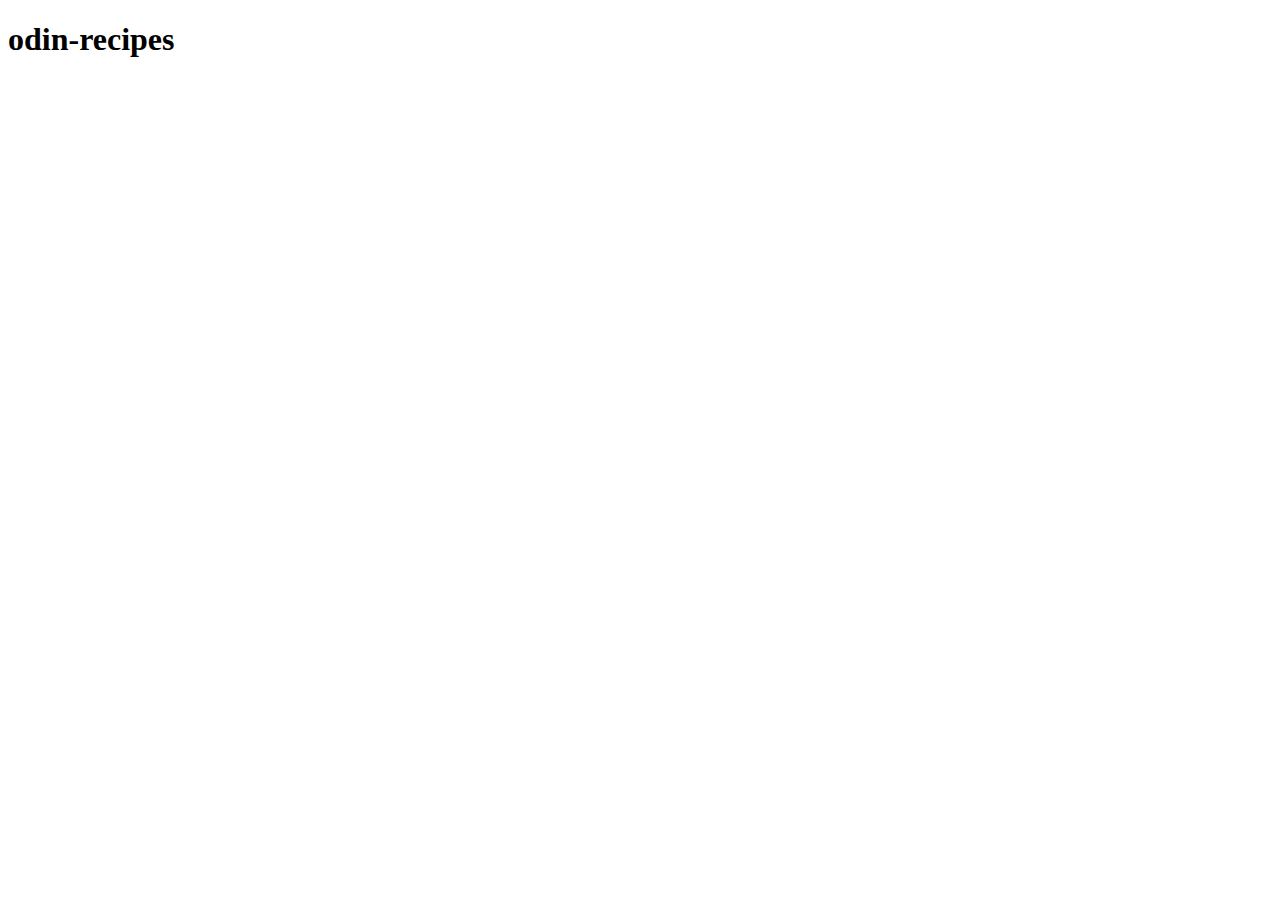
==== index.html @ 9f67d063 "Add index.html" ====
<!DOCTYPE html>
<html lang="en">
<head>
    <meta charset="UTF-8">
    <meta name="viewport" content="width=device-width, initial-scale=1.0">
    <title>odin-recipes || homepage</title>
</head>
<body>
    <h1>odin-recipes</h1>
</body>
</html>
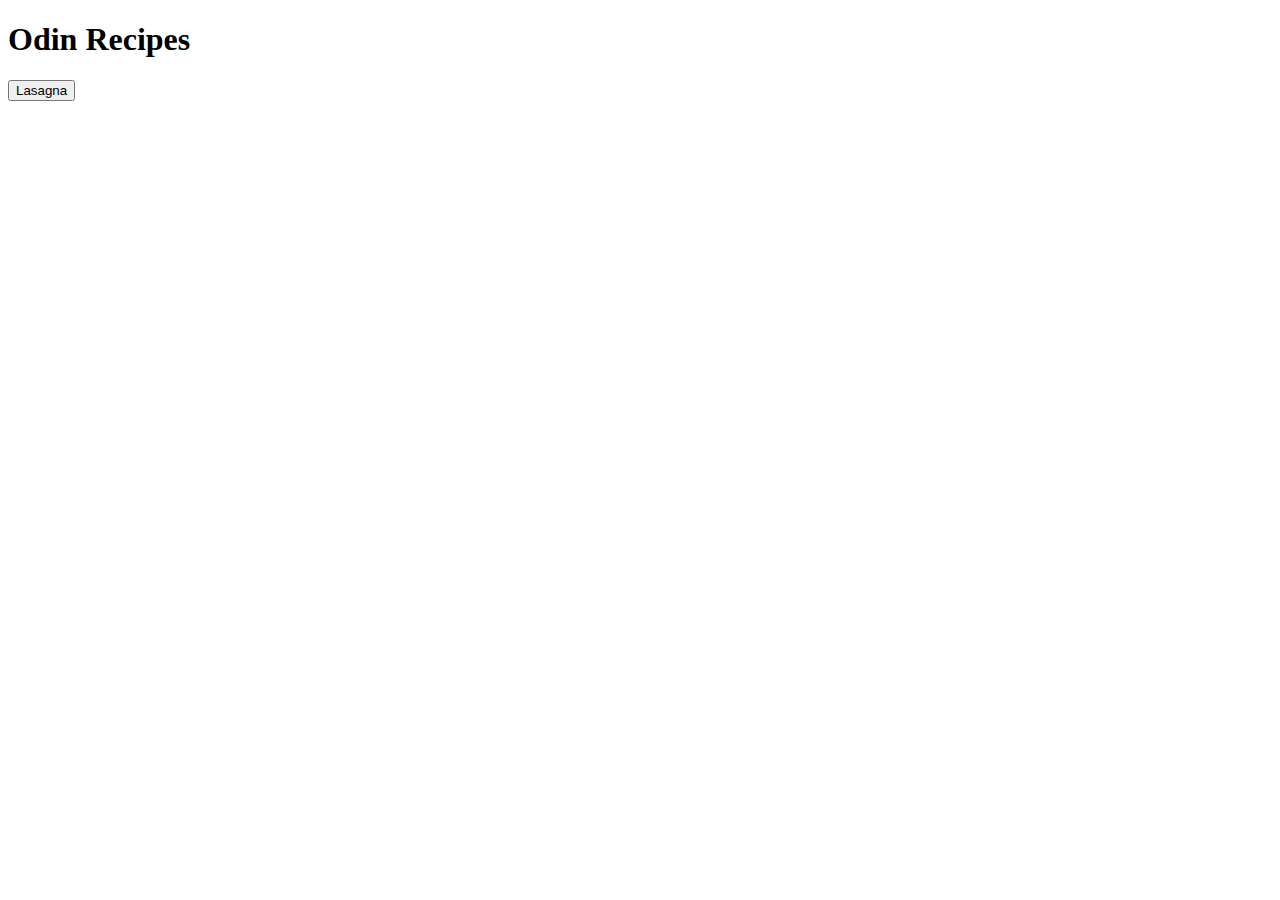
==== commit 8617581f: "Add lasagna.html recipe info (description, image, ingredients, steps)" ====
--- a/index.html
+++ b/index.html
@@ -3,9 +3,13 @@
 <head>
     <meta charset="UTF-8">
     <meta name="viewport" content="width=device-width, initial-scale=1.0">
-    <title>odin-recipes || homepage</title>
+    <link rel="preconnect" href="https://fonts.googleapis.com">
+    <link rel="preconnect" href="https://fonts.gstatic.com" crossorigin>
+    <link href="https://fonts.googleapis.com/css2?family=Roboto:ital,wght@0,100;0,300;0,400;0,500;0,700;0,900;1,100;1,300;1,400;1,500;1,700;1,900&display=swap" rel="stylesheet">
+    <title>Odin Recipes || homepage</title>
 </head>
 <body>
-    <h1>odin-recipes</h1>
+    <h1>Odin Recipes</h1>
+    <a href="./recipes/lasagna.html"><button>Lasagna</button></a>
 </body>
 </html>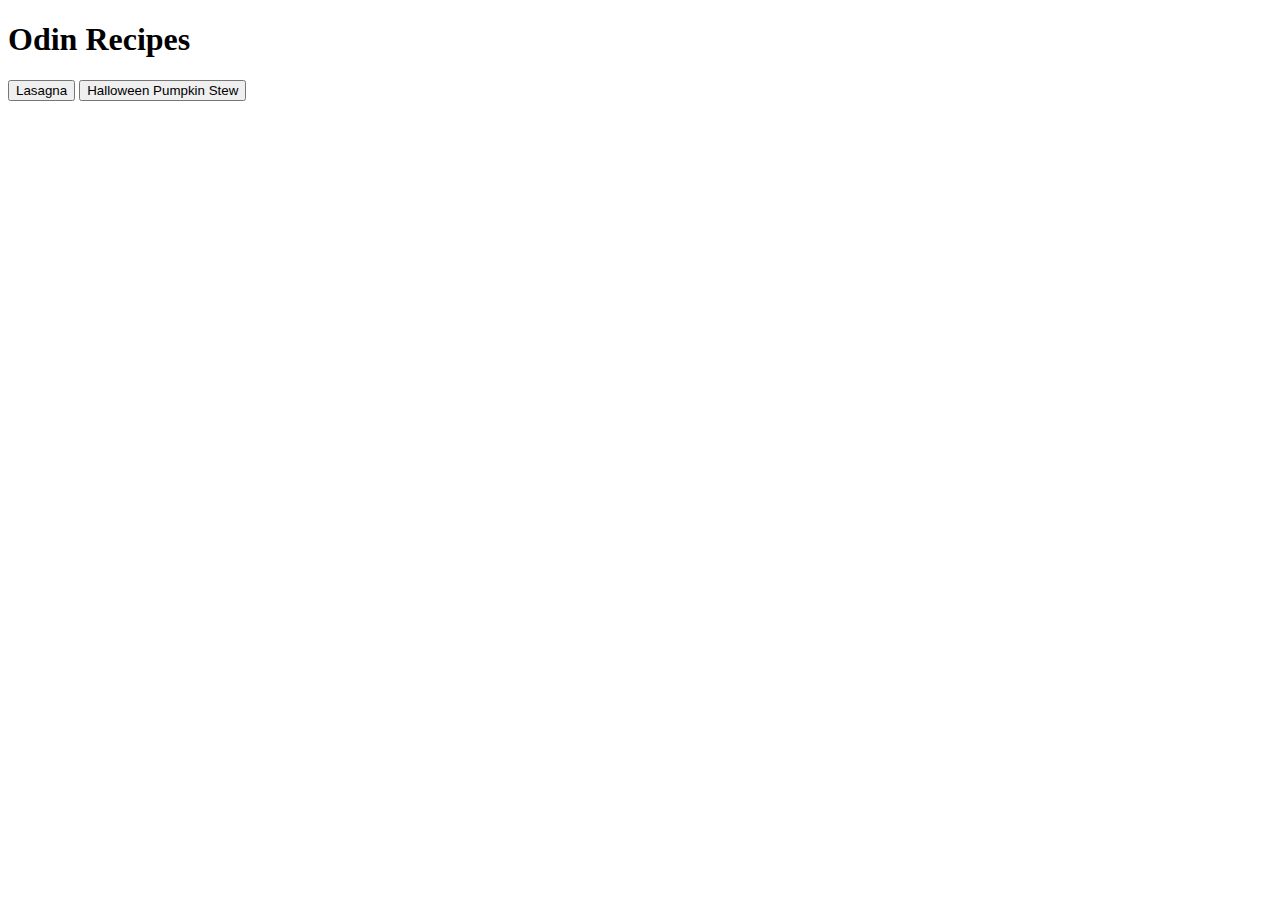
==== commit 306c492e: "Add halloween-pumpkin-stew.html and add link to it from index.html" ====
--- a/index.html
+++ b/index.html
@@ -11,5 +11,6 @@
 <body>
     <h1>Odin Recipes</h1>
     <a href="./recipes/lasagna.html"><button>Lasagna</button></a>
+    <a href="./recipes/halloween-pumpkin-stew.html"><button>Halloween Pumpkin Stew</button></a>
 </body>
 </html>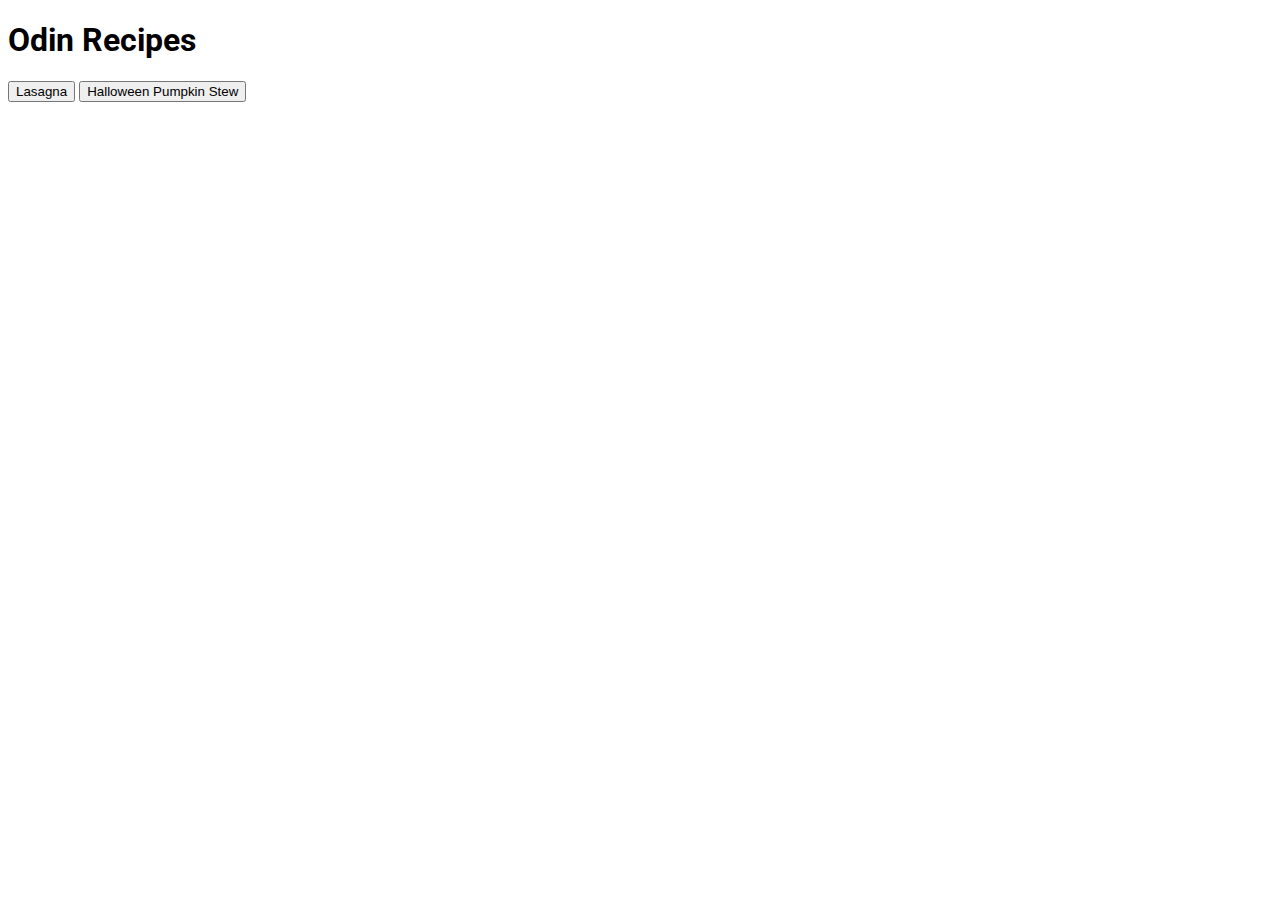
==== commit 0eecbad7: "Add style.css" ====
--- a/index.html
+++ b/index.html
@@ -6,6 +6,7 @@
     <link rel="preconnect" href="https://fonts.googleapis.com">
     <link rel="preconnect" href="https://fonts.gstatic.com" crossorigin>
     <link href="https://fonts.googleapis.com/css2?family=Roboto:ital,wght@0,100;0,300;0,400;0,500;0,700;0,900;1,100;1,300;1,400;1,500;1,700;1,900&display=swap" rel="stylesheet">
+    <link rel="stylesheet" href="style.css">
     <title>Odin Recipes || homepage</title>
 </head>
 <body>
--- a/style.css
+++ b/style.css
@@ -0,0 +1,3 @@
+body {
+    font-family: "Roboto", sans-serif;
+}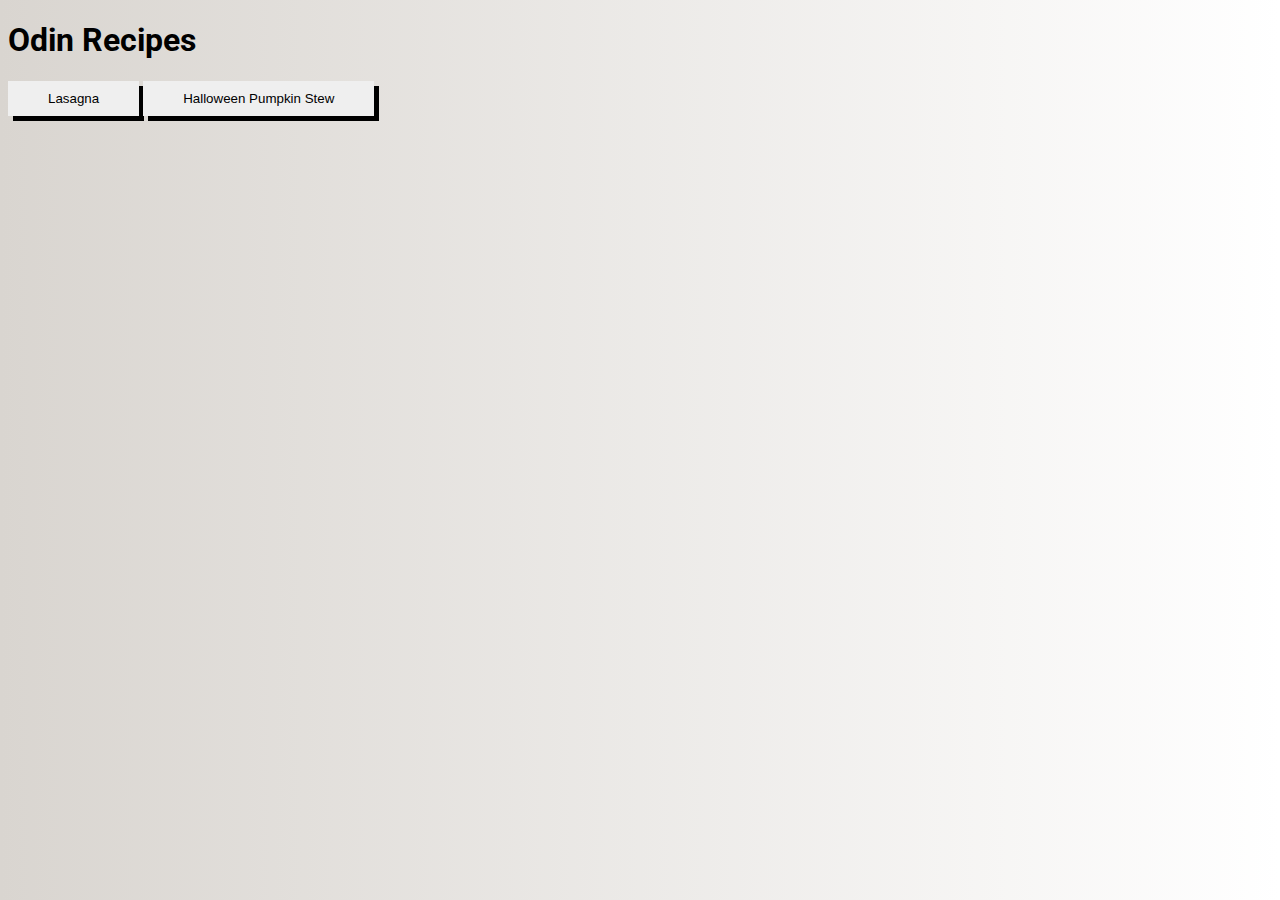
==== commit 86b5e567: "Add button styling and webpage background gradient" ====
--- a/index.html
+++ b/index.html
@@ -11,7 +11,7 @@
 </head>
 <body>
     <h1>Odin Recipes</h1>
-    <a href="./recipes/lasagna.html"><button>Lasagna</button></a>
-    <a href="./recipes/halloween-pumpkin-stew.html"><button>Halloween Pumpkin Stew</button></a>
+    <a href="./recipes/lasagna.html"><button class="button">Lasagna</button></a>
+    <a href="./recipes/halloween-pumpkin-stew.html"><button class="button">Halloween Pumpkin Stew</button></a>
 </body>
 </html>--- a/style.css
+++ b/style.css
@@ -1,3 +1,22 @@
 body {
     font-family: "Roboto", sans-serif;
+    background: rgb(236,233,230);
+    background: linear-gradient(90deg, rgb(217, 213, 208) 0%, rgba(255,255,255,1) 100%);
+}
+
+.button {
+    background-color: #efefef;
+    border: none;
+    padding: 10px 40px;
+    box-shadow: 5px 5px black;
+}
+
+.button:hover {
+    cursor: pointer;
+    background-color: #fff;
+}
+
+.button:active {
+    box-shadow: none;
+    transform: translate(5px, 5px);
 }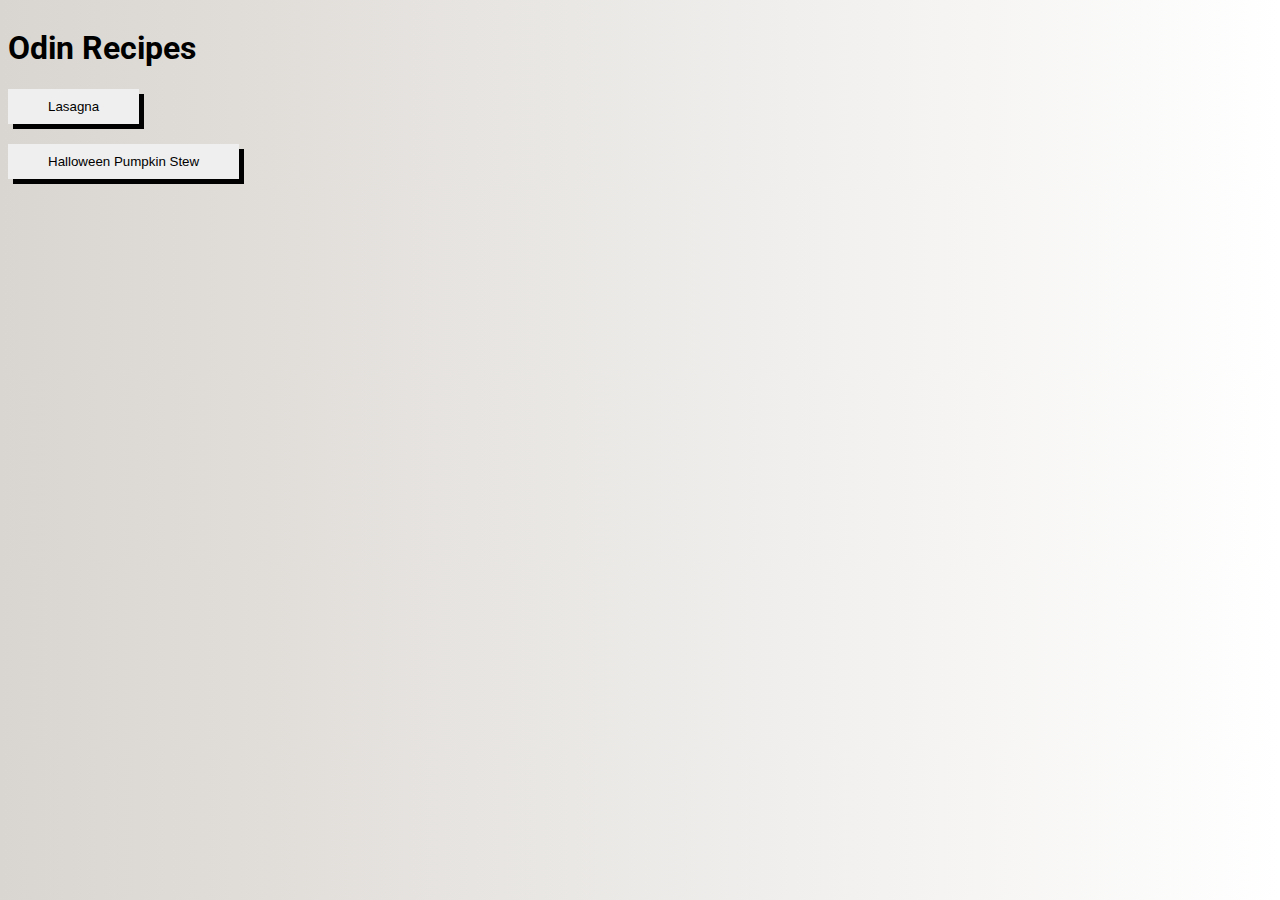
==== commit 19f2dfc3: "Fix header and button layout" ====
--- a/index.html
+++ b/index.html
@@ -10,8 +10,13 @@
     <title>Odin Recipes || homepage</title>
 </head>
 <body>
-    <h1>Odin Recipes</h1>
-    <a href="./recipes/lasagna.html"><button class="button">Lasagna</button></a>
-    <a href="./recipes/halloween-pumpkin-stew.html"><button class="button">Halloween Pumpkin Stew</button></a>
+    <header>
+        <h1>Odin Recipes</h1>
+    </header>
+
+    <div class="recipe-btns-container">
+        <a href="./recipes/lasagna.html"><button class="button">Lasagna</button></a>
+        <a href="./recipes/halloween-pumpkin-stew.html"><button class="button">Halloween Pumpkin Stew</button></a>
+    </div>
 </body>
 </html>--- a/style.css
+++ b/style.css
@@ -2,6 +2,21 @@
     font-family: "Roboto", sans-serif;
     background: rgb(236,233,230);
     background: linear-gradient(90deg, rgb(217, 213, 208) 0%, rgba(255,255,255,1) 100%);
+}
+
+main {
+    margin-top: 20px;
+}
+
+header {
+    display: flex;
+    flex-direction: column;
+}
+
+.recipe-btns-container {
+    display: flex;
+    flex-direction: column;
+    gap: 20px;
 }
 
 .button {
